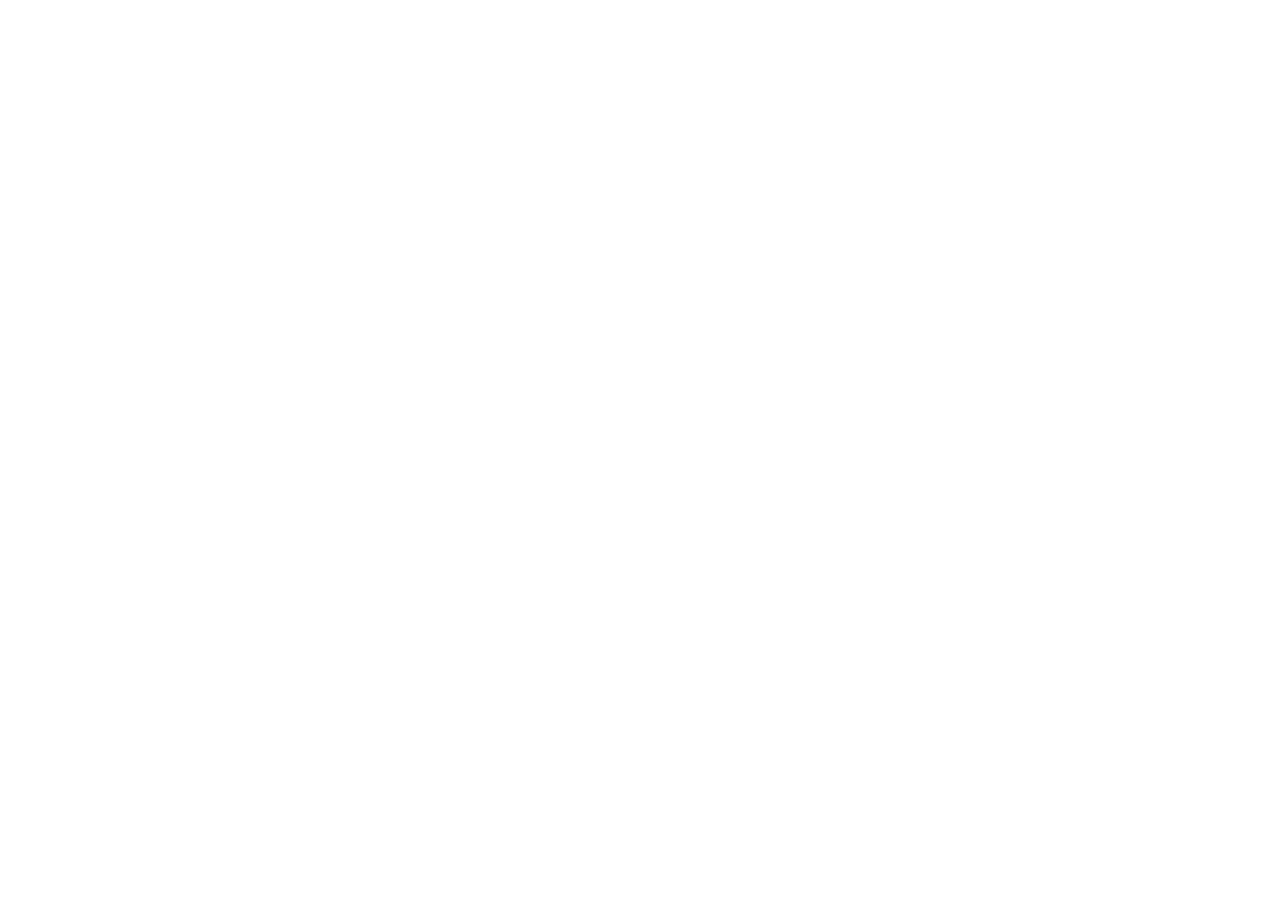
==== dev/index.html @ ef04a286 "new" ====
<!DOCTYPE html>
<html lang="en">
<head>
    <meta charset="UTF-8">
    <meta name="viewport" content="width=device-width, initial-scale=1.0">
    <meta http-equiv="X-UA-Compatible" content="ie=edge">
    <title>Document</title>
</head>
<body>
    
</body>
</html>
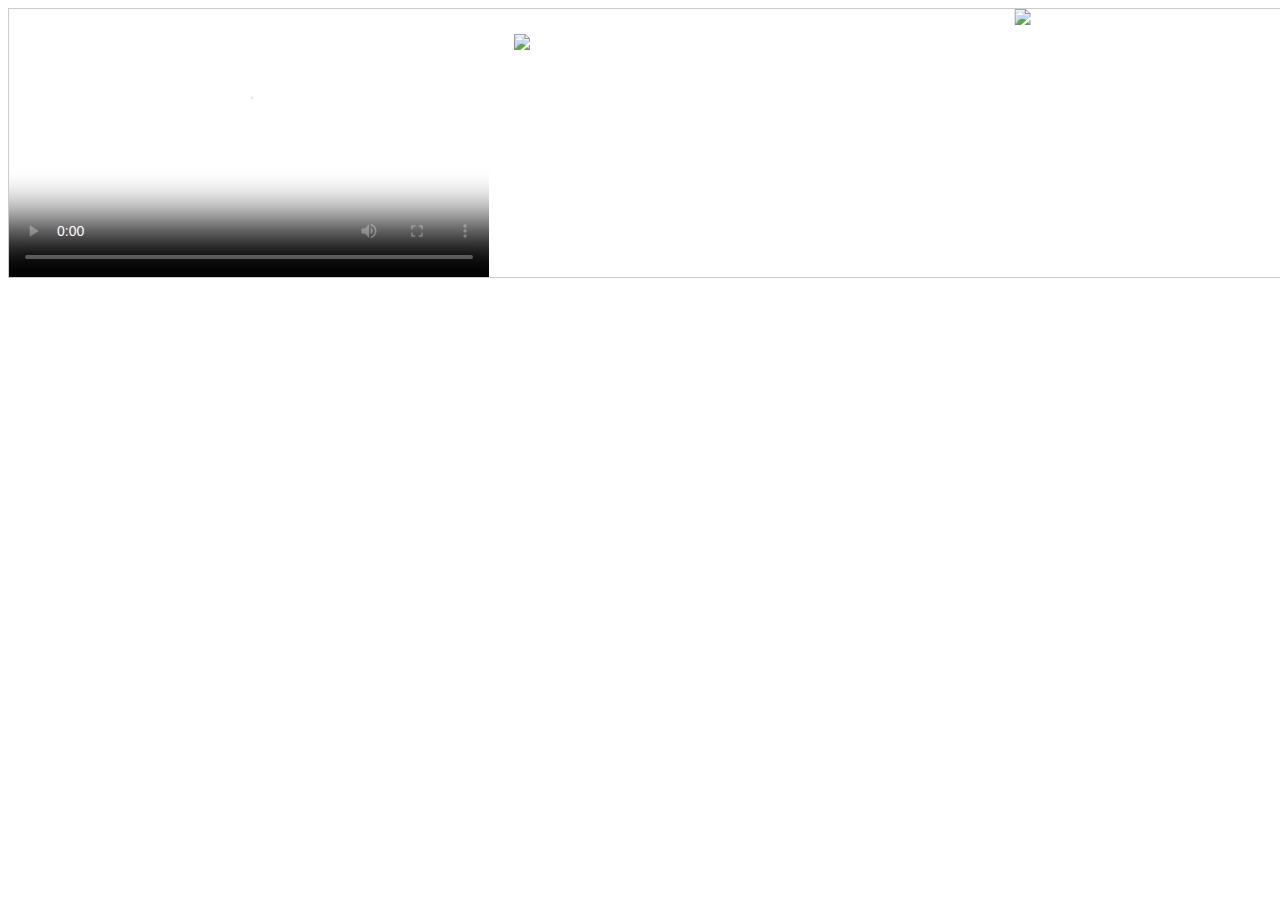
==== commit aff6d483: "new" ====
--- a/dev/index.html
+++ b/dev/index.html
@@ -4,9 +4,226 @@
     <meta charset="UTF-8">
     <meta name="viewport" content="width=device-width, initial-scale=1.0">
     <meta http-equiv="X-UA-Compatible" content="ie=edge">
-    <title>Document</title>
+    <title>FF-HLS</title>
+    <link rel="stylesheet" href="style.css">
 </head>
 <body>
+
+<script type="text/javascript" src="//fast.fonts.net/jsapi/4221a460-4ed2-4039-a07f-d1f4a2739cad.js"></script>
+<link href="https://vjs.zencdn.net/7.6.0/video-js.css" rel="stylesheet">
+
+<!-- If you'd like to support IE8 (for Video.js versions prior to v7) -->
+<script src="https://vjs.zencdn.net/ie8/1.1.2/videojs-ie8.min.js"></script>
+
+
+<div id="container" class="container">
+    <div class="flex-frame">
+
+        <div id="media-container" class="media-container">
+            <video controls [%Autoplay%] preload="auto" id='my-video' class='video-js' width='480' height='270' poster ='[%VideoCover%]'data-setup='{}'> <source src='[%VideoURL%]' type='video/mp4'></video>
+            <script src='https://vjs.zencdn.net/7.6.0/video.js'></script>
+        </div>
+
+        <a target="_blank" href="%%CLICK_URL_UNESC%%%%DEST_URL%%">
+            <div class="content-container">
+                <div class="content-well">
+                    <div class="logo">
+                        <img onclick="eventTracker.generalEventTrack('clickURL', 'logo', '%%CLICK_URL_UNESC%%%%DEST_URL_UNESC%%')" class="logo-std" src="[%Logo%]" />
+                        <img onclick="eventTracker.generalEventTrack('clickURL', 'logo', '%%CLICK_URL_UNESC%%%%DEST_URL_UNESC%%')" class="logo-hi-res" src="[%LogoHiRes%]" />
+                    </div>
+                    <div class="content-middle-well">
+                        <div id="title2" class="title">[%Headline%]</div>
+                        <div class="summary">[%Summary%]</div>
+                        <div onclick="eventTracker.generalEventTrack('clickURL', 'cta', '%%CLICK_URL_UNESC%%%%DEST_URL_UNESC%%')" class="cta">[%CTA%]</div>
+                    <div class="disclaimer">[%Disclaimer%]</div>
+                    </div>
+                </div>
+            </div>
+            <div class="img-container"><img src="[%Image%]" /></div>
+        </a>
+    </div>
+</div>
+
+
+<div style="display: none;">[%CustomTracking%]</div>
+<div id="impression-pixel" class="impression-tracker"><img src="[%ImpressionPixel%]" width="1" height="1" border="0" /></div>
+<div id="impression-pixel-2" class="impression-tracker"><img src="[%ImpressionPixel2%]" width="1" height="1" border="0" /></div>
+
+
+<script type="text/javascript">
+
+    /*Quartile Tracking Code*/
+
+    const play = document.getElementsByClassName("vjs-play-control")[0];
+    const video = document.querySelector('video');
+
+    /* ON PLAY */
+    video.addEventListener('play', (event) => {
+        const poster = document.getElementsByClassName("vjs-poster")[0];
+        const progress = document.getElementsByClassName("vjs-progress-holder vjs-slider vjs-slider-horizontal")[0].getAttribute('aria-valuenow');
+        var numProgress = parseInt(progress);
+        poster.style.display = "none";
+        console.log(numProgress + '% Completed');
+        PixFunction(pixel0);
+        return eventTracker.generalEventTrack('video', '0');
+    });
+
+    /* ON PAUSE */
+    video.addEventListener('pause', (event) => {
+        const progress = document.getElementsByClassName("vjs-progress-holder vjs-slider vjs-slider-horizontal")[0].getAttribute('aria-valuenow');
+    });
+
+
+    /* ON ENDED */
+    video.addEventListener('ended', (event) => {
+        const poster = document.getElementsByClassName("vjs-poster")[0];
+        const progress = document.getElementsByClassName("vjs-progress-holder vjs-slider vjs-slider-horizontal")[0].getAttribute('aria-valuenow');
+        var numProgress = parseInt(progress);
+        poster.style.display = "block";
+
+        console.log(numProgress + '% Completed');
+        PixFunction(pixel100);
+        return eventTracker.generalEventTrack('video', '100');
+    });
+
+
+    /* Third party pixel function */
+    var pixel0 = "[%VideoStartTracker%]";
+    var pixel25 = "[%VideoFirstQtr%]";
+    var pixel50 = "[%VideoSecondQtr%]";
+    var pixel75 = "[%VideoThirdQtr%]";
+    var pixel100 = "[%VideoComplete%]";
+
+
+    function PixFunction(x) {
+        var pixel = x;
+        var img = document.createElement("img");
+        img.setAttribute("src", pixel);
+        img.setAttribute("style", "display:none");
+        document.body.appendChild(img);
+        console.log("impressions pixel is firing");
+    }
+
+
+    /* TO TRACK VIDEO COMPLETION % (25, 50, 27, 100)*/
+    function Progress() {
+        const progress = document.getElementsByClassName("vjs-progress-holder vjs-slider vjs-slider-horizontal")[0].getAttribute('aria-valuenow');
+
+        var numProgress = parseInt(progress);
+
+        if (numProgress === 25) {
+            console.log(numProgress + '% Completed');
+            PixFunction(pixel25);
+            return eventTracker.generalEventTrack('video', '25');
+        }
+        if (numProgress === 50) {
+            console.log(numProgress + '% Completed');
+            PixFunction(pixel50);
+            return eventTracker.generalEventTrack('video', '50');
+        }
+        if (numProgress === 75) {
+            console.log(numProgress + '% Completed');
+            PixFunction(pixel75);
+            return eventTracker.generalEventTrack('video', '75');
+        }
+    }
+
+    setInterval(Progress, 180);
+
+    "use strict";
+
+    /* Native Tracking Code */
+
+    var eventTracker = function () {
+        var ETLink =
+            "https://et.nytimes.com/?subject=dfp-ad-events&dfp_creativeid=%ecid!&dfp_lineitemid=%eaid!&dfp_orderid=%ebuy!&dfp_viewport=%%PATTERN:vp%%&pageviewid=%%PATTERN:page_view_id%%&dfp_pos=%%PATTERN:pos%%&dfp_prop=%%PATTERN:prop%%";
+
+        var ETSlideCall = function ETSlideCall(type, curr) { var next = arguments.length > 2 && arguments[2] !== undefined ? arguments[2] : "";
+            var trackingLink = ETLink + "&dfp_event_type=" + type + "&dfp_event_location=slide-" + curr;
+            if (next != "") { trackingLink += "_" + "slide-" + next;}
+            document.createElement('img').src = trackingLink;
+        };
+        return {
+
+            generalEventTrack: function generalEventTrack(type, curr) {
+                var redirectLink = arguments.length > 2 && arguments[2] !== undefined ? arguments[2] : "";
+                var trackingLink = ETLink + "&dfp_event_type=" + type + "&dfp_event_location=" + curr;
+                document.createElement('img').src = trackingLink;
+                if (redirectLink != "") {window.open(redirectLink, '_blank');}
+
+                parent.postMessage({
+                        event: 'send-direct',
+                        payload: {
+                            dfp_creativeid: '%ecid!',
+                            dfp_orderid: '%ebuy!',
+                            dfp_viewport: '%%PATTERN:vp%%',
+                            dfp_pos: '%%PATTERN:pos%%',
+                            dfp_prop: '%%PATTERN:prop%%',
+                            dfp_event_type: type,
+                            dfp_event_location: curr,
+                            subject: 'dfp-ad-events'
+                        }
+                    },
+                    'https://www.nytimes.com/'
+                );
+            }          
+        };
+    }();
+
+
+    (function () {
+        var mediaContainer = document.getElementById('media-container')
+        var tabletContent = mediaContainer.getElementsByClassName('media-content')[0];
+        var tabletCTA = mediaContainer.getElementsByClassName('cta')[0];
+        var tabletGradient = mediaContainer.getElementsByClassName('gradient')[0];
+        var tabletLogo = mediaContainer.getElementsByClassName('logo')[0];
+        var isIphone = navigator.userAgent.indexOf('iPhone') >= 0;
+
+        if (isIphone) {} else {
+                function status_update(status, data) {
+                if ($sf.ext.inViewPercentage() < 50) {
+                    revealCover();
+                    reset();
+                } else {hideCover();}
+            }
+        }
+
+        function revealCover() {
+            tabletContent.classList.remove('hidden');
+            tabletCTA.classList.add('hidden');
+            tabletGradient.classList.remove('hidden');
+            tabletLogo.classList.remove('hidden');
+        }
+
+        function hideCover() {
+            tabletContent.classList.add('hidden');
+            tabletCTA.classList.remove('hidden');
+            tabletGradient.classList.add('hidden');
+            tabletLogo.classList.remove('hidden');
+        }
+
+        function reset() {}
+
+    })();
+
+
+    try {
+        (function () {
+            // Hide gradient if necessary
+            var toggleGradient = [ % ToggleGradient % ];
+            var gradients = [].slice.call(document.getElementsByClassName('gradient'));
+            if (toggleGradient > 0) {gradients.forEach(function (el) {el.style.display = 'none';});}
+        })();
+    }
+    catch (Error) {}
+   
+    try {parent.postMessage({exclusive: [ % Exclusivity % ],type: '[%ExclusivityType%]',div: '%%PATTERN:div%%'}, '*');}catch (Error) {}
+
+
+</script>
+
+
+
     
 </body>
 </html>--- a/dev/style.css
+++ b/dev/style.css
@@ -0,0 +1,520 @@
+@font-face {
+    font-family:'Proxima N W01 Smbd';
+}
+
+@font-face {
+    font-family:'Proxima N W01 Reg';
+}
+
+@font-face {
+    font-family:'Proxima N W01 Bold';
+}
+
+@font-face {
+ font-family: "[%FontFamilyName%]";
+ src: url([%FontURL%]) format("[%FontFormat%]");
+}
+
+@font-face {
+ font-family: "[%SecondFontFamilyName%]";
+ src: url([%SecondFontURL%]) format("[%SecondFontFormat%]");
+}
+
+p {
+  margin: 0;
+}
+
+body {
+  height: 270px;
+  width: 100%;
+}
+
+.impression-tracker {
+  display: none;
+}
+
+.hidden {
+  opacity: 0;
+  transition: opacity .25s ease-in-out;
+  -moz-transition: opacity .25s ease-in-out;
+  -webkit-transition: opacity .25s ease-in-out;
+}
+
+.ad-link {
+  text-decoration: none;
+}
+
+.container {
+  max-width: 1605px;
+  margin: 0 auto;
+  font-family: 'Proxima N W01 Reg', sans-serif;
+  -moz-osx-font-smoothing: grayscale;
+  -webkit-font-smoothing: antialiased;
+}
+
+.flex-frame {
+  position: relative;
+  width: 100%;
+  height: 270px!important;
+  box-sizing: border-box;
+  background-size: cover;
+  background-position: right;
+  border: 1px solid #cccccc;
+  background-color: [%BackgroundColor%];
+  color: [%FontColor%];
+  
+  /* border issue fix by tanvir - added on 10.8.2019 */
+  box-sizing: border-box;
+}
+
+.content-container {
+  position: relative;
+  float: left;
+  z-index: 3;
+  width:calc(100% - 490px);
+  height: 100%;
+  padding-right: 10px;
+  background: url('[%OptionalImageSecondContainer%]');
+  background-size: cover;
+  background-position: center; 
+}
+
+.media-container {
+  position: relative;
+  float: left;
+  width: auto;
+  height: 100%;
+  overflow: hidden;
+}
+
+.media-content {
+  position: absolute;
+  z-index: 3;
+  left: 10px;
+  bottom: 10px;
+}
+
+.video-content {
+  display: block;
+  max-width: 100%;
+  max-height: 100%;
+  margin: auto;
+}
+
+.img-container {
+  display: none;
+  width: calc(100% - 1005px);
+  height: 100%;
+  float: left;
+  overflow: hidden;
+  position: relative;
+}
+
+.img-container img {
+  min-height: 100%;
+  min-width: 100%;
+  position: absolute;
+  left: 50%;
+  top: 50%;
+  transform: translateY(-50%) translateX(-50%);
+  -webkit-transform: translateY(-50%) translateX(-50%);
+  -moz-transform: translateY(-50%) translateX(-50%);
+}
+
+.video-cover {
+  pointer-events: none;
+  background-image: url('');
+  background-size: cover;
+  background-position: top center;
+  position: absolute;
+  z-index: 1;
+  width: 100%;
+  margin: auto;
+  bottom: 0;
+  top: 0;
+}
+
+.media-container .logo {
+  align-self: center;
+  padding-left: 10px;
+  padding-top: 10px;
+}
+
+
+.content-container .logo {
+  padding:25px 0 0 25px;
+  margin-bottom: 20px;
+}
+
+.logo img {
+  display: block;
+  text-align: left;
+  max-width: [%LogoMaxWidth%];
+  max-height: [%LogoMaxHeight%];
+}
+
+.logo .logo-hi-res {
+  display: none;
+}
+
+.tablet-action-item {
+  position: absolute;
+  right: 20px;
+  bottom: 10px;
+  height: 42px;
+  z-index: 3;
+  display: flex;
+  justify-content: center;
+}
+
+.tablet-action-item-logo {
+  position: absolute;
+  z-index: 3;
+  display: flex;
+  justify-content: center;
+}
+
+
+.content-well {
+  width: 100%;
+  height:270px;
+  display:flex;
+  justify-content: space-between;
+  flex-direction: column;
+}
+
+.content-middle-well {
+  display:block;
+  flex-direction: column;
+  margin-right: auto;
+  margin-left: 25px;
+  text-align:left;
+}
+
+.title {
+  font-size: 27px;
+  font-family: 'Proxima N W01 Smbd', sans-serif;
+  max-width: 485px;
+  margin-bottom: 5px;
+  line-height: 1;
+  color: [%FontColor%];
+}
+
+.media-container .title {
+  margin-bottom: 1px;
+}
+
+.summary {
+  font-size: 18px;
+  max-width: 280px;
+  color: [%FontColor%];
+}
+
+.content-container .summary {
+  margin-bottom: 12px;
+}
+
+.disclaimer {
+  display:none;
+}
+
+.cta {
+  pointer-events: all;
+  flex: none;
+  cursor: pointer;
+  font-size: 14px;
+  padding: 10px 15px;
+  background-color: [%CTABackgroundColor%];
+  text-transform: uppercase;
+  font-family: 'Proxima N W01 Bold', sans-serif;
+  font-weight: 800;
+  border: 1px solid [%FontColor%];
+  color: [%FontColor%];
+  text-align: center;
+  display: inline-block;
+  margin-bottom: 25px;
+}
+
+.media-container .cta {
+  align-self: center;
+  margin-bottom: 0;
+}
+
+a:link, a:visited, a:focus {
+  color: #fff;
+  text-decoration: none;
+  min-height: 1px;
+}
+
+.js-canvas {
+  position: absolute;
+  width: 100%;
+  margin: auto;
+  bottom: 0;
+  top: 0;
+}
+
+.gradient {
+  position: absolute;
+  left: 0;
+    background-image:
+    linear-gradient(
+      to top,
+      rgba(0,0,0,0.6), rgba(255,255,255,0) 60%
+    );
+  width: 100%;
+  height: 100%;
+  z-index: 2;
+}
+
+#vid-tracker {
+  display:none;
+}
+
+/* Styles for video player controls*/
+.player-wrapper {
+  width: 100%;
+  height: 100%;
+  position: absolute;
+  top: 0;
+}
+
+.media-container:hover .player {
+  opacity: 1;
+  transition: opacity .25s ease-in-out;
+  -moz-transition: opacity .25s ease-in-out;
+  -webkit-transition: opacity .25s ease-in-out;
+}
+/*css for mobile player*/
+.player {
+  flex: none;
+  position: absolute;
+  z-index: 3;
+  
+  pointer-events: all;
+  width: 40px;
+  height: 40px;
+  border: 1px solid white;
+  background-color: rgba(0, 0, 0, .5);
+  cursor: pointer;
+  left:50%;
+  top:40%;
+}
+
+.player::selection {
+  background-color: transparent;
+}
+
+.player__controller {
+  pointer-events: all;
+  position: absolute;
+  top: 0;
+  left: 0;
+  right: 0;
+  bottom: 0;
+  margin: auto;
+  cursor: pointer;
+}
+
+.player__controller-icon {
+  width: 16px;
+  height: 16px;
+  position: absolute;
+  left: 50%;
+  top: 50%;
+  transform: translateY(-50%) translateX(-50%);
+  -webkit-transform: translateY(-50%) translateX(-50%);
+  -moz-transform: translateY(-50%) translateX(-50%);
+}
+
+.player__controller-icon::before,
+.player__controller-icon::after {
+  position: absolute;
+  top: 50%;
+  transform: translateY(-50%);
+}
+
+#player__state {
+  width: 0;
+  height: 0;
+  border: none;
+  visibility: hidden;
+}
+
+.player__controller-icon::before {
+  content: "";
+  left: 0;
+  transition: all 0.2s linear;
+  width: 0;
+  height: 8px;
+  border-top: 4px solid transparent;
+  border-bottom: 4px solid transparent;
+  border-left: 8px solid white;
+}
+.player__controller-icon::after {
+  content: "";
+  right: 0;
+  transition: all 0.3s;
+  width: 0;
+  height: 0;
+  border-top: 4px solid transparent;
+  border-bottom: 4px solid transparent;
+  border-left: 8px solid white;
+}
+#player__state:checked + .player__controller .player__controller-icon::before {
+  border-top-width: 0;
+  border-bottom-width: 0;
+  border-left-width: 5.3px;
+  height: 100%;
+}
+#player__state:checked + .player__controller .player__controller-icon::after {
+  border-top-width: 0;
+  border-bottom-width: 0;
+  border-left-width: 5.3px;
+  height: 100%;
+}
+
+/* Breakpoints */
+@media (-webkit-min-device-pixel-ratio: 2), (min-resolution: 192dpi) {
+  .logo .logo-hi-res {
+    display: block;
+  }
+  .logo .logo-std {
+    display: none;
+  }
+}
+
+@media screen and (min-width: 960px) {
+  .content-container {
+    display: flex;
+  }
+/*css for desktop player*/
+  .player {
+    top: 0;
+    left: 0;
+    right: 0;
+    bottom: 0;
+    margin: auto;
+  }
+
+  .media-container {
+    width: 480px;
+  }
+
+
+ .video-content {
+    margin: 0px;
+  }
+
+  .js-canvas {
+    margin: 0px;
+  }
+}
+
+
+
+
+@media screen and (min-width: 1250px) {
+  .content-container {
+    max-width: 515px;
+  }
+
+  .img-container {
+    display: block;
+  }
+}
+
+
+
+@media screen and (max-width: 753px) {
+  #container {
+    display: none;
+  }
+}
+
+/* This controls font color on tablet view */ 
+
+@media screen and (max-width: 960px) {
+
+.cta{
+   color:[%FontColorTablet%];
+   border: 1px solid [%FontColorTablet%];
+}
+ 
+.title {
+  color:[%FontColorTablet%];  
+
+}
+
+.summary{
+color:[%FontColorTablet%];
+ }
+
+
+#content-container{
+  width:50%;
+}
+
+.fle-frame{
+  width:50%;
+}
+  
+  
+
+}   
+
+
+ .video-js .vjs-control-bar { 
+    display: -webkit-box;
+    display: -webkit-flex;
+    display: -ms-flexbox;
+    display: flex;
+  }
+
+
+.video-js.vjs-has-ended .vjs-poster {
+  display: block;
+}
+
+.vjs-poster{
+    background-size: cover!important; 
+}
+
+
+.video-js .vjs-big-play-button{
+  margin-left:auto!important;
+  margin-right:auto!important;
+  top:37%!important;
+  position:relative!important;   
+}
+
+
+.video-js .vjs-picture-in-picture-control {
+ display:none;   
+}
+
+
+.video-js .vjs-fullscreen-control {
+  display: none; 
+}
+
+.video-js .vjs-progress-control {
+    visibility: hidden;
+}
+
+
+.video-js {
+  margin:auto
+}
+
+  body {
+    text-align: center; 
+    color: #aaa;
+    font-family: "Helvetica Neue", Helvetica, Arial, sans-serif;
+ 
+  }
+
+
+[%CustomCSS%]
+
+
